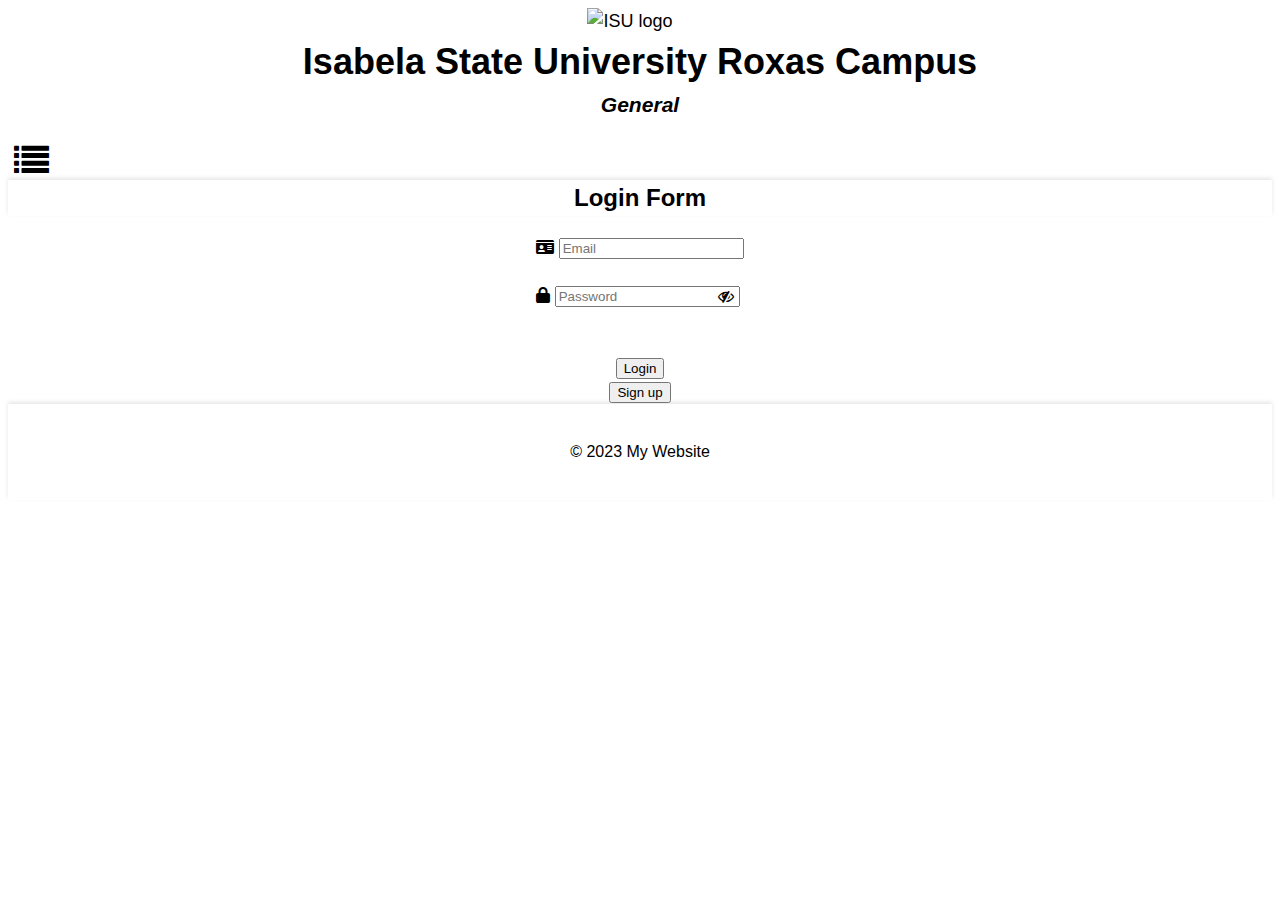
==== index.html @ cc5215bd "Add files via upload" ====
<!DOCTYPE html>
<html>
<head>
  <title>My Website</title>
  <link rel="stylesheet" href="index.css">
  <link rel="stylesheet" href="https://cdnjs.cloudflare.com/ajax/libs/font-awesome/6.0.0-beta2/css/all.min.css">
  <link rel="stylesheet" href="https://cdnjs.cloudflare.com/ajax/libs/font-awesome/4.7.0/css/font-awesome.min.css">


</head>
<body>
  <header>
    <div class="header">
      <img src="pic/isu3.png" alt="ISU logo" class="avatar">
      <div class="logo-heading">
        
        <h1>Isabela State University Roxas Campus</h1>
      </div>
      <h3><i>General</i></h3>
    </div>
    <div class="bar-header">
      <button type="button" class="bar-toggle" data-toggle="collapse" data-target=".bar-collapse">
        <i class="fa fa-list" aria-hidden="true"></i>
      </button>
    </div>    
    <div class="bar-collapse in" style="height: auto;">
      <ul class="bar-nav">
        <li><a href="index.html"><i class="fa fa-home" aria-hidden="true"></i> Home</a></li>
        <li><a href="about.html"><i class="fa fa-question" aria-hidden="true"></i> About</a></li>
        <li><a href="news.html"><i class="fa fa-newspaper-o" aria-hidden="true"></i> News</a></li>
        <li><button id="night-mode-toggle">Night Mode<i class="fas fa-moon"></i></button></li>
      </ul>
    </div>
    
 
  </header>
  

  <main>
    <h2>Login Form</h2>
    <div class="form-container">
      <form action="login.php" method="POST">
        <label for="email"><i class="fa-solid fa-id-card fa-shake"></i></label>
        <input type="email" placeholder="Email" id="email" name="email" required><br><br>
        <div class="password-container">
          <label for="password"><i class="fa-solid fa-lock fa-shake"></i>
            <input type="password" placeholder="Password" id="password" name="password" required>
            <i class="fa fa-eye-slash password-icon" id="eye" aria-hidden="true"></i>
          </label>
        </div>
        <br><br>

      </form>
    </div>
    <div class="center">
      <a href="acc.html">
        <input type="submit"value="Login">
      </a>
    </div>
    <div class="center">
      <a href="acc.html">
        <input type="submit" value="Sign up">
      </a>
    </div>
  </main>

  <footer>
    <p>&copy; 2023 My Website</p>
  </footer>

  <script src="index.js"></script>

</body>
</html>
---- index.css ----
body {
    font-family: Arial, sans-serif;
    font-size: 16px;
    line-height: 1.5;
    color: #000000;
    background-color: #ffffff; 
  }
  body.night-mode {
    background-color: #333333;
    color: #ffffff;
  }
  header h1 {
    margin-top: 5px;
    margin: auto;
    color: #000000;
  }
  body.night-mode header h1 {
    color: #ffffff;
  }
  main h2 {
    margin-top: 0;
    color: #000000;
  }
  body.night-mode main h2{
    color: #ffffff;
  }
  footer {
    text-align: center;
    padding: 20px;
    background-color: #ffffff;
    box-shadow: 0 -2px 4px rgba(0, 0, 0, 0.1);
    color: #000000;
  }
  body.night-mode footer {
    background-color: #222222;
    color: #ffffff;
  }
  #night-mode-toggle {
    color: #fffbfb;
    background-color: #000000;
  }
  body.night-mode #night-mode-toggle {
    color: #000000;
    background-color: #ffffff;
  }
.eye{
  position:absolute;

}
#eye1{
  display: none;
}
h2{
  display: flex;
  justify-content: center;
  align-items: flex-start;
  box-shadow: 0 -2px 4px rgba(0, 0, 0, 0.1);

}
.form-container {
  display: flex;
  justify-content: center;
  align-items: flex-start;
}
form {
  margin: 0 auto;
}
.password-container {
  position: relative;
}
.password-icon {
  position: absolute;
  top: 50%;
  right: 10px;
  transform: translateY(-50%);
  cursor: pointer;
}

.button {
  display: block;
  width: 50%;
  max-width: 100px;
  height: 40px;
  margin: 0 auto; 
  /* center horizontally */
  margin-top: 20px;
  padding: 10px;
  text-align: center;
  background-color: #bec1be;
  color: rgb(36, 35, 35);
  border: none;
  border-radius: 5px;
  cursor: pointer;
}

.avatar {
  margin:auto;
  height: auto;
  width: 80px; 
  /* Adjust the width as needed */
  margin-right: 20px;
  /* Add some right margin to separate from the navigation */
}

.header {
  text-align: center;
  font-size: 18px;
}
body.night-mode header {
  background-color: #222222;
}

h1 {
  margin-bottom: 0;
}

h3 {
  margin-top: 0;
}

.bar-nav {
  display: flex;
  flex-direction: column;
  align-items: flex-start;
  list-style-type: none;
  padding: 0;
}

.bar-nav li {
  margin-bottom: 10px;
}

.bar-nav li a {
  text-decoration: none;
  color: #040504;
}
/* Night mode */
.night-mode .bar-nav li a {
  color: #ffffff; /* white color */
}
.center {
  display: flex;
  justify-content: center;
  align-items: center;
  margin-top: 0%;
}
.fa-list {
  font-size: 35px !important;
  border: none !important;
  transition: font-size 0.4s ease-in-out;
}

.fa-list:hover {
  font-size:40px;
}
.night-mode .fa-list {
  color: white;
}
.bar-toggle {
  border: none;
  outline: none;
  background-color: transparent;
  transition: background-color 0.4s ease-in-out;
}

.bar-toggle:hover {
  background-color: #727171;
}
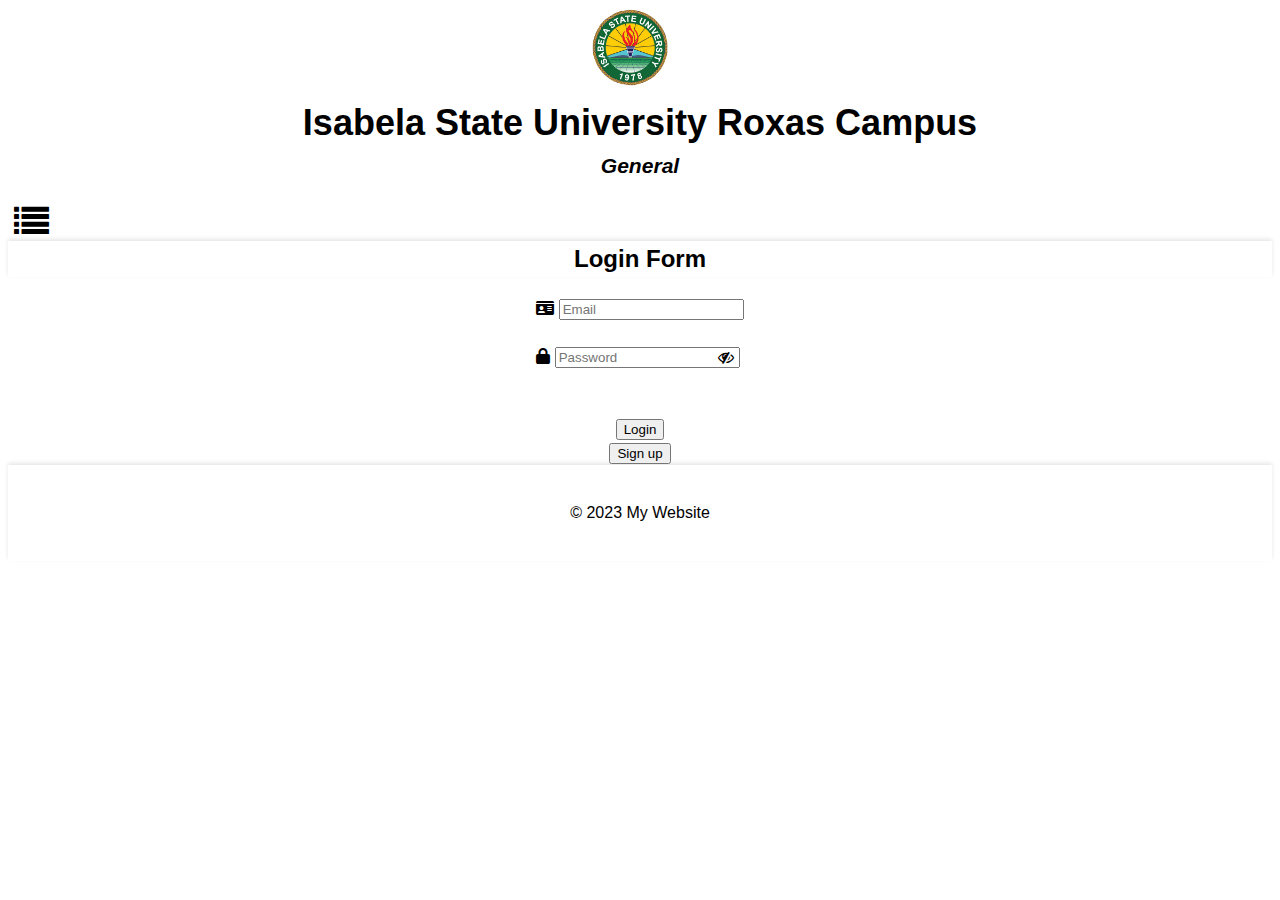
==== commit 72afd71d: "index.html" ====
--- a/index.html
+++ b/index.html
@@ -11,7 +11,7 @@
 <body>
   <header>
     <div class="header">
-      <img src="pic/isu3.png" alt="ISU logo" class="avatar">
+      <img src="isu3.png" alt="ISU logo" class="avatar">
       <div class="logo-heading">
         
         <h1>Isabela State University Roxas Campus</h1>
